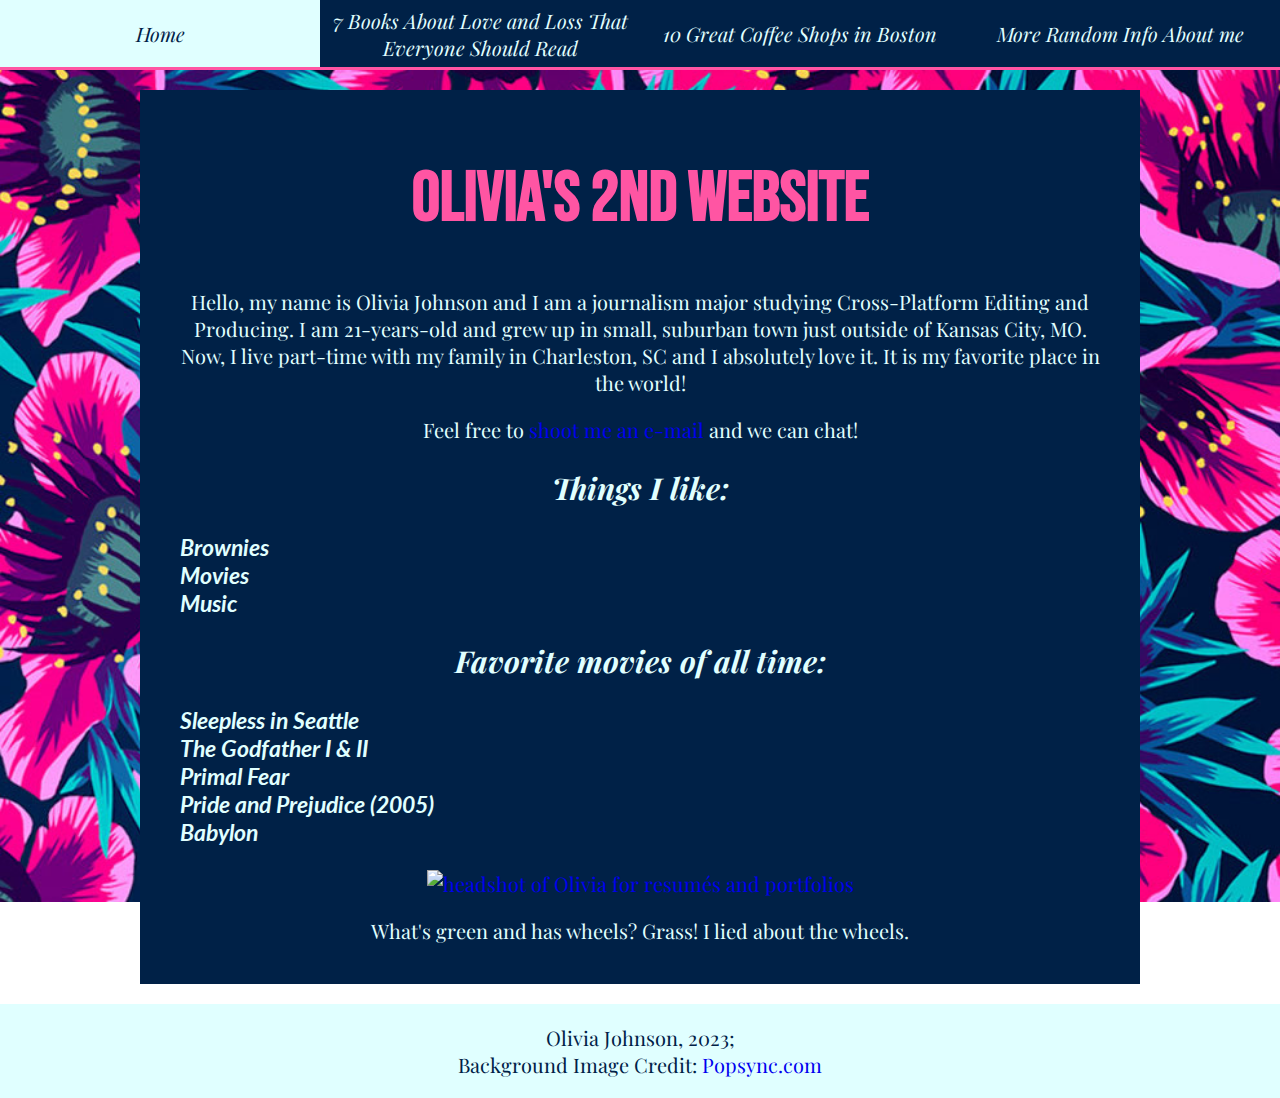
==== index.html @ 392d1d3a "Update index.html" ====
<!DOCTYPE html>
<html lang="en" dir="ltr">
  <head>
    <meta charset="utf-8">
    <title>Olivia's 2nd Website</title>

   <link rel="preconnect" href="https://fonts.googleapis.com">
<link rel="preconnect" href="https://fonts.gstatic.com" crossorigin>
<link href="https://fonts.googleapis.com/css2?family=Bebas+Neue&family=Lato:wght@100&family=Playfair+Display:wght@600&display=swap" rel="stylesheet">
 <link rel="stylesheet" href="my-styles.css">
  </head>
 

  <body>
    <a class="skip-link" href="#content">Skip to content</a>
    <nav>
    	<ul>
				     <li><a class="active" href="index.html">Home</a></li>
        <li><a href="page1.html">7 Books About Love and Loss That Everyone Should Read</a></li>
        <li><a href="page2.html">10 Great Coffee Shops in Boston</a></li>
        <li><a href="page3.html">More Random Info About me</a></li>
			</ul>
    </nav>

<main id="content">
    <h1 style="text-align:center;font-size:70px;">Olivia's 2nd Website</h1>
    <p style="text-align:center;color:#e0ffff;">Hello, my name is Olivia Johnson and I am a journalism major studying Cross-Platform Editing and Producing. I am 21-years-old and grew up in small, suburban town just outside of Kansas City, MO. Now, I live part-time with my family in Charleston, SC and I absolutely love it. It is my favorite place in the world!</p>

    <p style="text-align:center;color:#e0ffff;">Feel free to <a href="mailto:ogjfcm@umsystem.edu">shoot me an e-mail</a> and we can chat!</p>

    <section>
      <h2 style="text-align:center;color:#e0ffff;">Things I like:</h2>
      <ul>
        <h3>
        <li>Brownies</li>
        <li>Movies</li>
        <li>Music</li>
       </h3>
      </ul>
    </section>

    <section>
      <h2 style="text-align:center;color:#e0ffff;">Favorite movies of all time:</h2>
      <ol>
        <h3>
        <li>Sleepless in Seattle</li>
        <li>The Godfather I & II</li>
        <li>Primal Fear</li>
        <li>Pride and Prejudice (2005)</li>
        <li>Babylon</li>
        </h3>
      </ol>
    </section>

<div class="photo">
<a href="mailto:ogjfcm@umsystem.edu">
   <img src="img/headshot-oj.jpg" style="width:300px;height:300px" alt="headshot of Olivia for resumés and portfolios">
   </a>
	</div>

  <p style="text-align:center;color:#e0ffff;">What's green and has wheels? Grass! I lied about the wheels.</p>
</main>

<footer>Olivia Johnson, 2023;<br>
    Background Image Credit: <a href="https://client.apps.us.bluescape.com/lF1mklLKu7WCF4w08Mph?objectId=640b987c4ae876ffdc135a8a">Popsync.com</a></footer>

  </body>
</html>
---- my-styles.css ----
/* font-family: 'Bebas Neue', cursive;
font-family: 'Lato', sans-serif;
font-family: 'Playfair Display', serif; */

.skip-link {
  position: absolute;
  width: 1px;
  height: 1px;
  padding: 0;
  margin: -1px;
  overflow: hidden;
  border: 0;
}

.skip-link:focus{
  width: unset;
  height: unset;
  position: relative;
  padding: unset;
  margin: unset;
  font-size: 2rem;
}

html {
font-size: 20px;
}
  
   
  /* Location of the image */ 

body { 
     margin: 0px;
    font-family: 'Playfair Display', serif;
  background-image: url("img/floral-pattern.jpg");
    background-position: center, center; 
    background-repeat: no-repeat; 
    background-attachment: fixed; 
    background-size: cover; 
}

main {
  width: 90%;
  max-width: 1000px;
  background: #002147;
  border-radius: 0px;
  padding: 1rem 2rem;
  box-sizing: border-box;
  margin: 1rem auto;
}


/*beginning updated nav and ul, ol*/
nav {
  color: #e0ffff;
  background-color: #002147;
  padding: 0;
  display: block;
  margin: 0;
  border-bottom: 3px solid #ff55a3;
}

ul, ol {
  list-style-type: none;
  padding-inline-start: 0px;
  margin-block-start: 0px;
  margin-block-end: 0px;
  color: #e0ffff;
}

.photo {
      display: flex;
      justify-content: center;
    }
/*end of updated nav and ul, ol*/

nav a {
  color: #e0ffff;
}

a {
  text-decoration: none;
align-items: center;
}

h1 { 
  font-family: 'Bebas Neue', cursive;
  text-align: center;
  align-items: center;
  color: #ff55a3;
}
  
  
h2 {
  font-family: 'Playfair Display', serif;
  margin: 0
  font-weight: 700;
  font-style: italic;
  color: #e0ffff;
}

h3 { 
  font-family: 'Lato', sans-serif;
  color: #e0ffff;
}

li {
  list-style-type: none;
  font-style: italic;
  color: #e0ffff;
}

nav li, nav li a {
  width: 100%;
  text-align: center;
  display: flex;
  justify-content: center;
  align-items: center;
}

.active {
  background-color: #e0ffff;
  color: #002147;
  padding: 1rem;
}

/*Footer section*/
footer {
  background: #e0ffff;
  color: #002147;
  width: 100%;
  margin: 0;
  padding: 1rem;
  box-sizing: border-box;
  text-align: center;
}

/*Media sections*/
.location-holder, .media-holder {
  width: 100%;
  margin: 4rem 0;
  display: flex;
  flex-direction: column;
  gap: 1.2rem;
  box-sizing: border-box;
  color:#e0ffff;
}

.image-holder, .text-holder {
  width: 100%;
  padding: 0;
  margin: 0;
  display: flex;
  flex-direction: column;
  box-sizing: border-box;
  color:#e0ffff;
}

.image-holder img {
  width: 100%;
  max-width: 250px;
  margin: 0 auto;
}

address {
  font-style: normal;
}

/*figure and .gallery-image styles*/

.gallery-image {
  margin-block-start: 0;
  margin-block-end: 0;
  margin-inline-start: 0;
  margin-inline-end: 0;
  margin: 4rem auto;
  width: 100%;
  max-width: 700px;
}

.gallery-image img {
  width: 100%;
}

.button_holder {
  display: flex;
  flex-direction: row;
  justify-content: space-between;
  margin-top: 1rem;
  border: none;
    justify-content: center;
}

.hideThis {
  display: none;
}

button {
  background-color: #e0ffff;
  border: none;
  color: #002147;
  text-align: center;
  text-decoration: none;
  font-weight: bold;
  display: block;
  cursor: pointer;
  width: 100px;
  padding: 0.8rem 1rem;
  border-radius: 5px;
}

/*When the browser is at least 555px wide*/
@media (min-width: 555px) {

  .media-holder {
    flex-direction: row;
  }

  .image-holder {
    width: 30%;
  }

  .media-list .text-holder {
    width: 70%;
  }

  nav ul {
    display: flex;
    flex-direction: row;
    flex-wrap: wrap;
  }

  nav li {
    width: 50%;
  }

}

/*When the browser is at least 800px wide*/
@media (min-width: 800px) {

  .image-holder {
    width: 250px;
  }

  .media-list .text-holder {
    width: calc(100% - 250px);
  }

  nav li {
    width: 25%;
  }
}
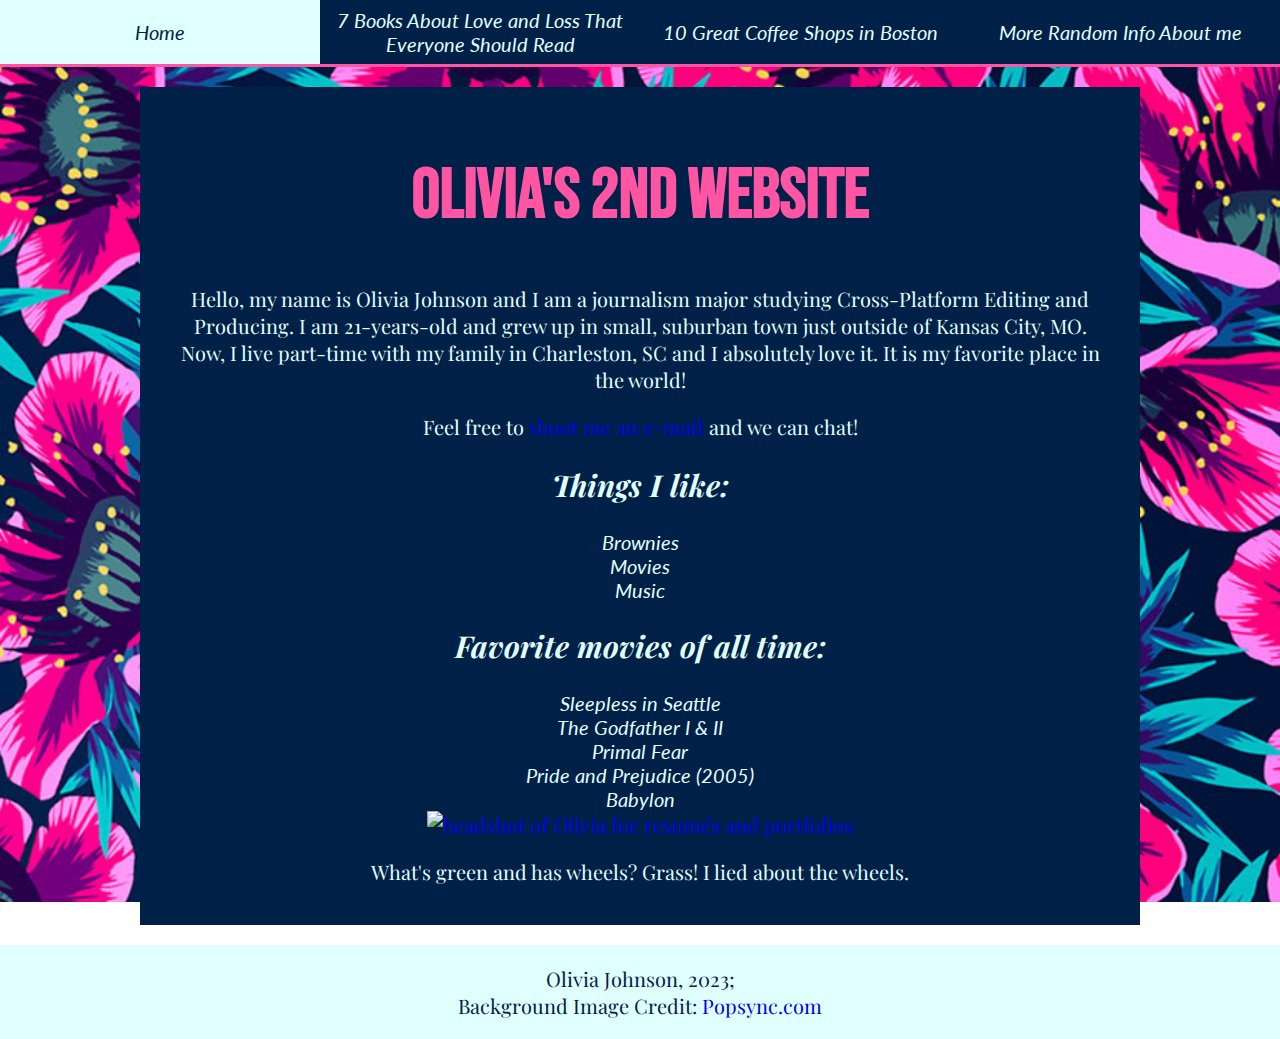
==== commit 24ef30d5: "Update index.html" ====
--- a/index.html
+++ b/index.html
@@ -31,24 +31,20 @@
     <section>
       <h2 style="text-align:center;color:#e0ffff;">Things I like:</h2>
       <ul>
-        <h3>
         <li>Brownies</li>
         <li>Movies</li>
         <li>Music</li>
-       </h3>
       </ul>
     </section>
 
     <section>
       <h2 style="text-align:center;color:#e0ffff;">Favorite movies of all time:</h2>
       <ol>
-        <h3>
         <li>Sleepless in Seattle</li>
         <li>The Godfather I & II</li>
         <li>Primal Fear</li>
         <li>Pride and Prejudice (2005)</li>
         <li>Babylon</li>
-        </h3>
       </ol>
     </section>
 
--- a/my-styles.css
+++ b/my-styles.css
@@ -64,7 +64,9 @@
   padding-inline-start: 0px;
   margin-block-start: 0px;
   margin-block-end: 0px;
-  color: #e0ffff;
+  color: #e0ffff; 
+  font-family: 'Lato', sans-serif;
+  text-align: center;
 }
 
 .photo {
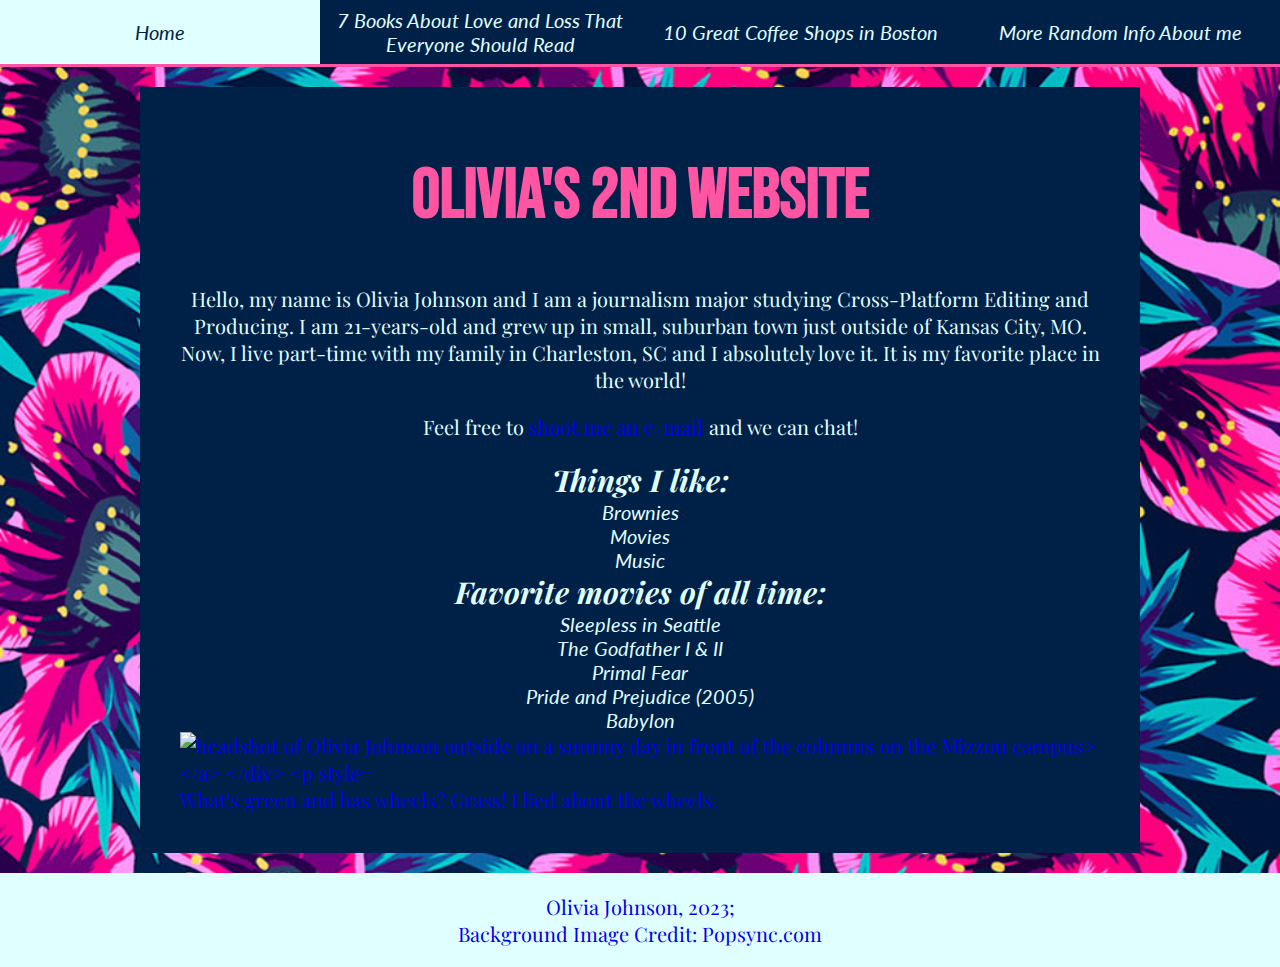
==== commit 72ce1e3f: "Update index.html" ====
--- a/index.html
+++ b/index.html
@@ -50,7 +50,7 @@
 
 <div class="photo">
 <a href="mailto:ogjfcm@umsystem.edu">
-   <img src="img/headshot-oj.jpg" style="width:300px;height:300px" alt="headshot of Olivia for resumés and portfolios">
+   <img src="img/headshot-oj.jpg" style="width:300px;height:300px" alt="headshot of Olivia Johnson outside on a sunnny day in front of the columns on the Mizzou campus>
    </a>
 	</div>
 
--- a/my-styles.css
+++ b/my-styles.css
@@ -57,6 +57,7 @@
   display: block;
   margin: 0;
   border-bottom: 3px solid #ff55a3;
+  font-family: 'Playfair Display', serif;
 }
 
 ul, ol {
@@ -94,7 +95,7 @@
   
 h2 {
   font-family: 'Playfair Display', serif;
-  margin: 0
+  margin: 0;
   font-weight: 700;
   font-style: italic;
   color: #e0ffff;
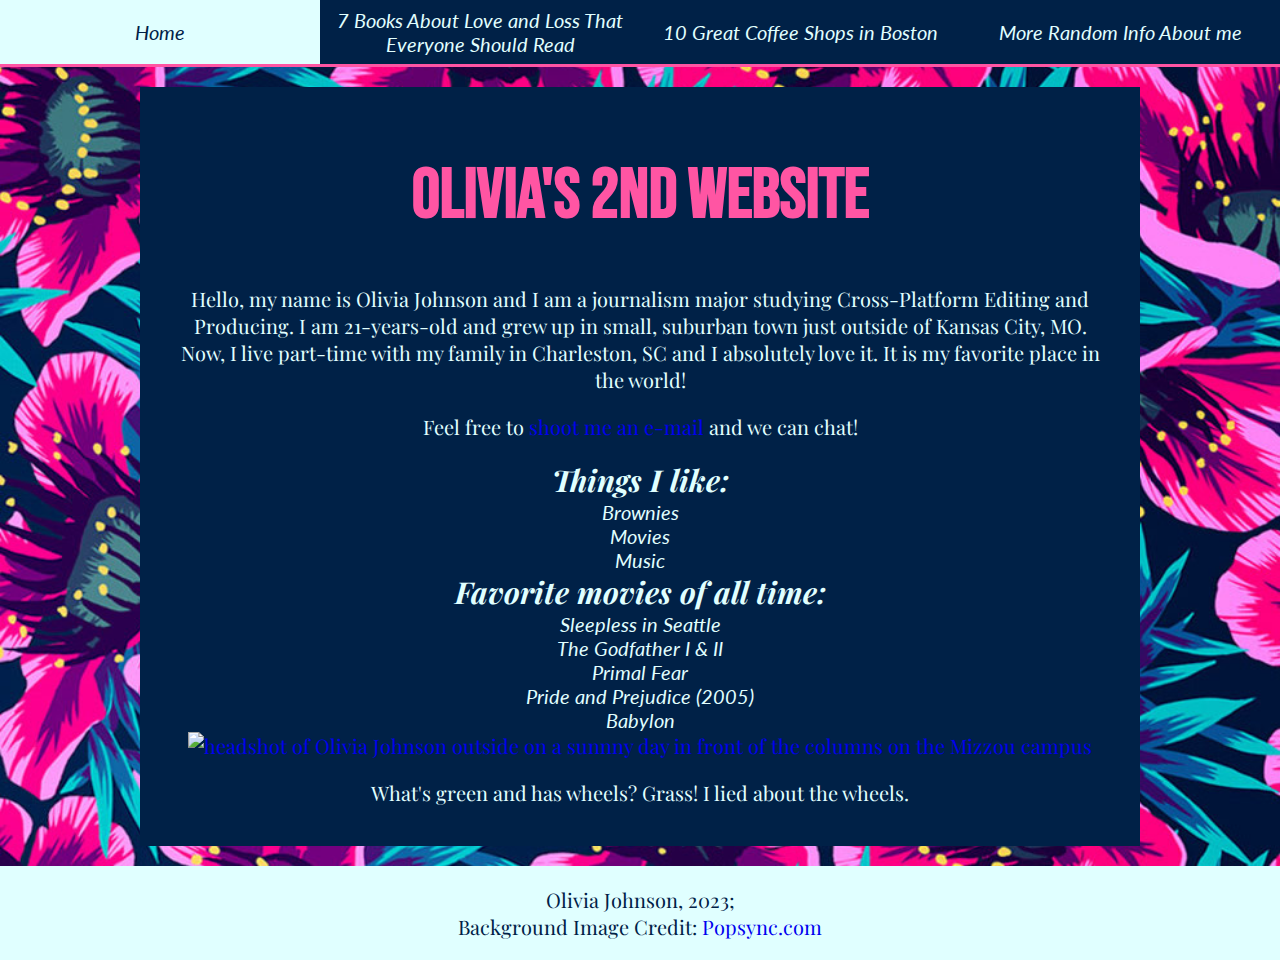
==== commit d34a5443: "Update index.html" ====
--- a/index.html
+++ b/index.html
@@ -50,7 +50,7 @@
 
 <div class="photo">
 <a href="mailto:ogjfcm@umsystem.edu">
-   <img src="img/headshot-oj.jpg" style="width:300px;height:300px" alt="headshot of Olivia Johnson outside on a sunnny day in front of the columns on the Mizzou campus>
+   <img src="img/headshot-oj.jpg" style="width:300px;height:300px" alt="headshot of Olivia Johnson outside on a sunnny day in front of the columns on the Mizzou campus">
    </a>
 	</div>
 
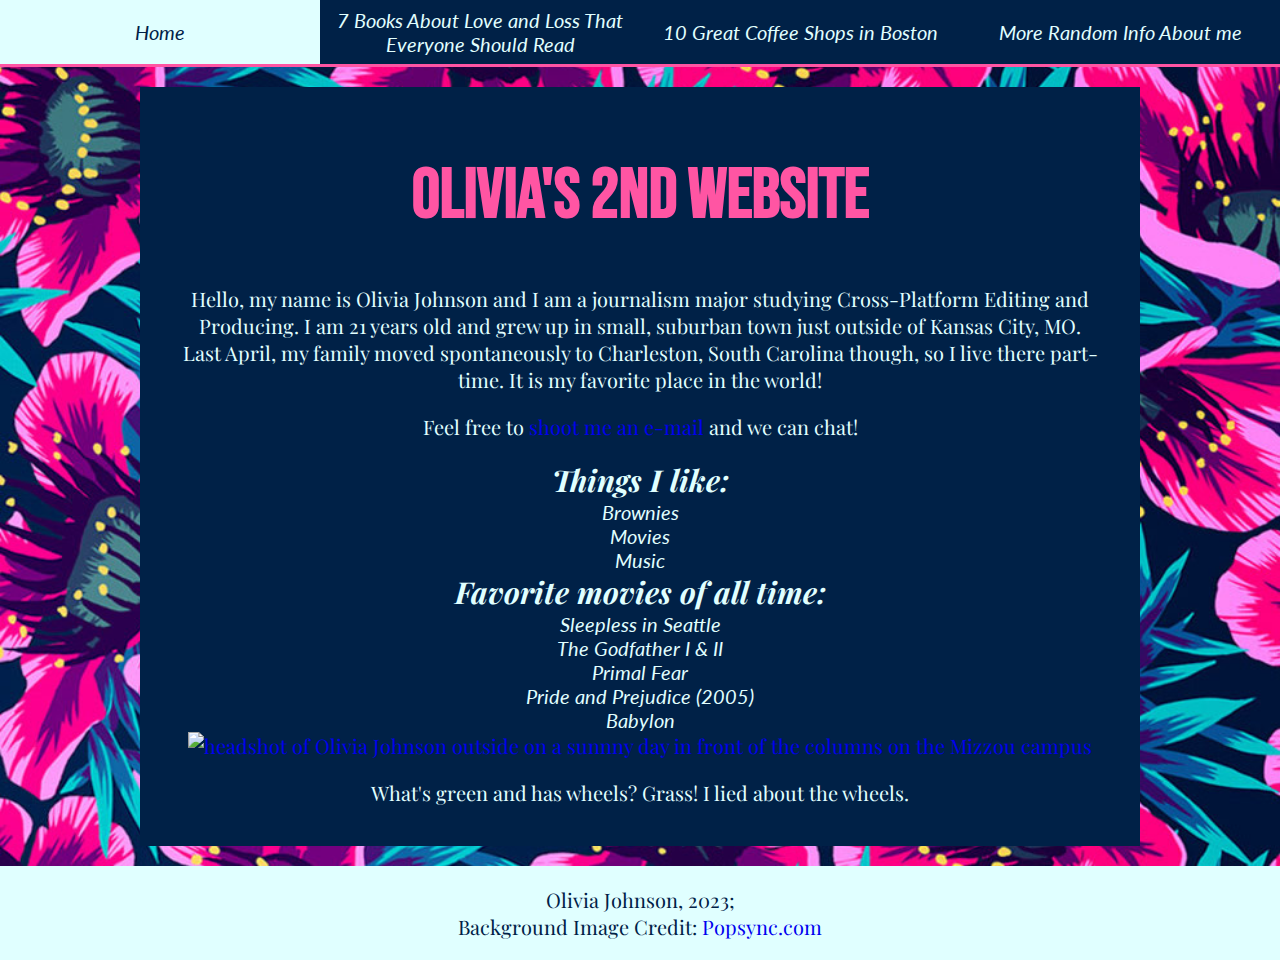
==== commit 95e83548: "Update index.html" ====
--- a/index.html
+++ b/index.html
@@ -24,7 +24,7 @@
 
 <main id="content">
     <h1 style="text-align:center;font-size:70px;">Olivia's 2nd Website</h1>
-    <p style="text-align:center;color:#e0ffff;">Hello, my name is Olivia Johnson and I am a journalism major studying Cross-Platform Editing and Producing. I am 21-years-old and grew up in small, suburban town just outside of Kansas City, MO. Now, I live part-time with my family in Charleston, SC and I absolutely love it. It is my favorite place in the world!</p>
+    <p style="text-align:center;color:#e0ffff;">Hello, my name is Olivia Johnson and I am a journalism major studying Cross-Platform Editing and Producing. I am 21 years old and grew up in small, suburban town just outside of Kansas City, MO. Last April, my family moved spontaneously to Charleston, South Carolina though, so I live there part-time. It is my favorite place in the world!</p>
 
     <p style="text-align:center;color:#e0ffff;">Feel free to <a href="mailto:ogjfcm@umsystem.edu">shoot me an e-mail</a> and we can chat!</p>
 
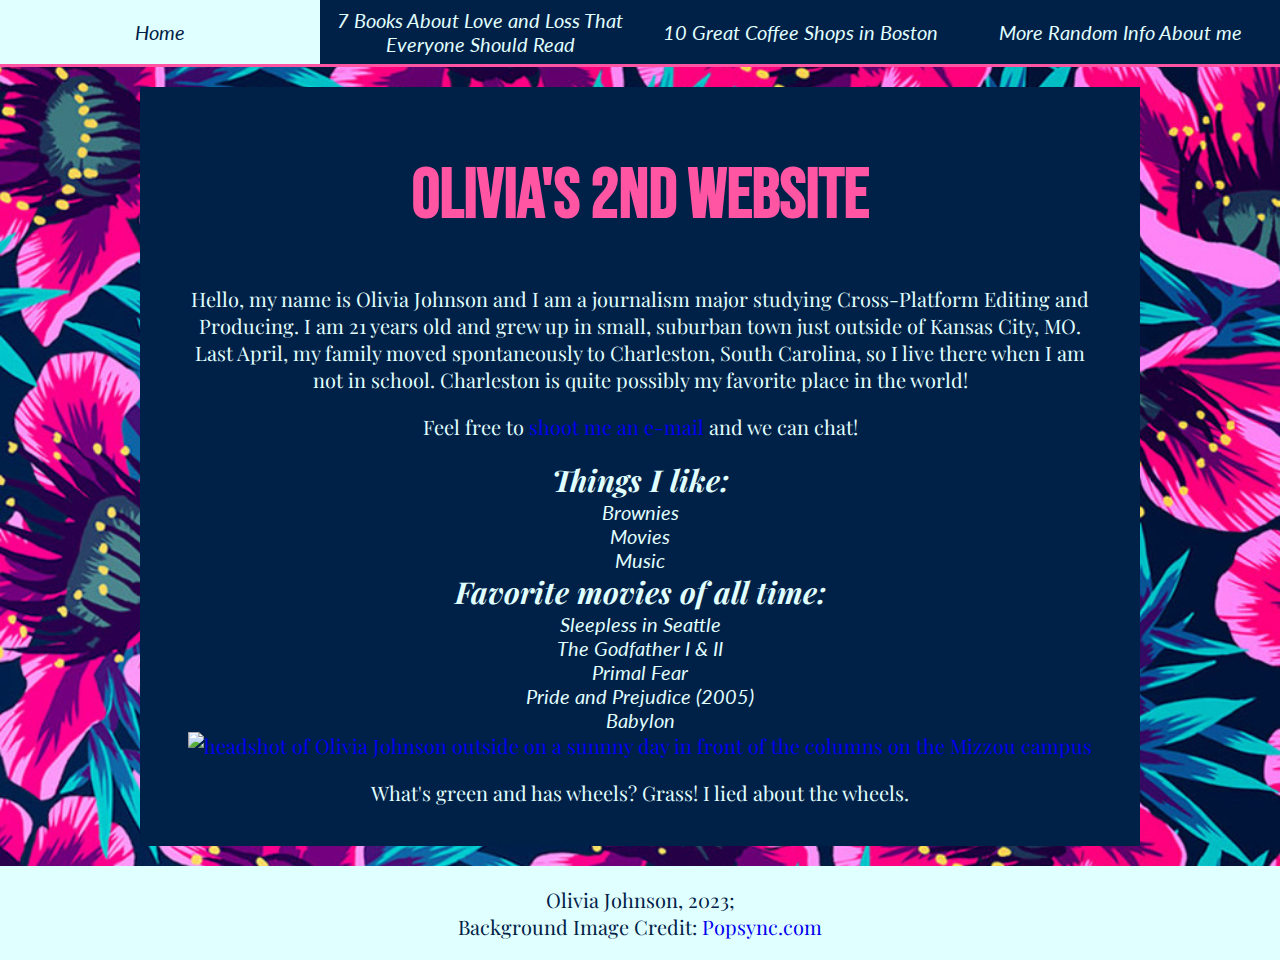
==== commit d90a6d7e: "Update index.html" ====
--- a/index.html
+++ b/index.html
@@ -24,7 +24,7 @@
 
 <main id="content">
     <h1 style="text-align:center;font-size:70px;">Olivia's 2nd Website</h1>
-    <p style="text-align:center;color:#e0ffff;">Hello, my name is Olivia Johnson and I am a journalism major studying Cross-Platform Editing and Producing. I am 21 years old and grew up in small, suburban town just outside of Kansas City, MO. Last April, my family moved spontaneously to Charleston, South Carolina though, so I live there part-time. It is my favorite place in the world!</p>
+    <p style="text-align:center;color:#e0ffff;">Hello, my name is Olivia Johnson and I am a journalism major studying Cross-Platform Editing and Producing. I am 21 years old and grew up in small, suburban town just outside of Kansas City, MO. Last April, my family moved spontaneously to Charleston, South Carolina, so I live there when I am not in school. Charleston is quite possibly my favorite place in the world!</p>
 
     <p style="text-align:center;color:#e0ffff;">Feel free to <a href="mailto:ogjfcm@umsystem.edu">shoot me an e-mail</a> and we can chat!</p>
 
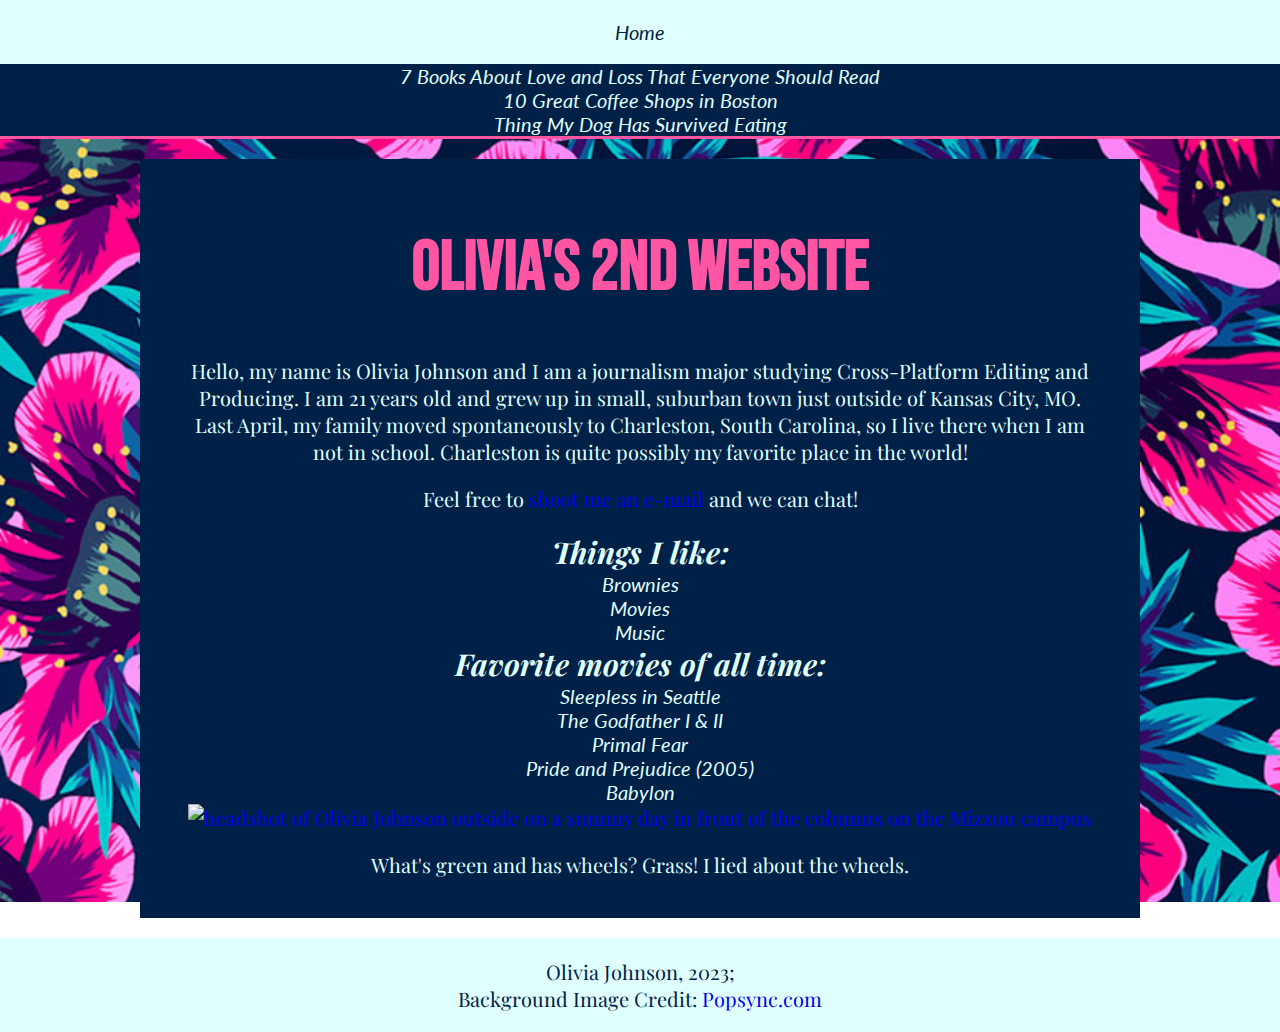
==== commit ed3c3cf3: "Update index.html" ====
--- a/index.html
+++ b/index.html
@@ -18,7 +18,7 @@
 				     <li><a class="active" href="index.html">Home</a></li>
         <li><a href="page1.html">7 Books About Love and Loss That Everyone Should Read</a></li>
         <li><a href="page2.html">10 Great Coffee Shops in Boston</a></li>
-        <li><a href="page3.html">More Random Info About me</a></li>
+        <li><a href="page3.html">Thing My Dog Has Survived Eating</a></li>
 			</ul>
     </nav>
 
--- a/my-styles.css
+++ b/my-styles.css
@@ -169,6 +169,9 @@
 }
 
 /*figure and .gallery-image styles*/
+figcaption {
+color: #FFFFFF
+}
 
 .gallery-image {
   margin-block-start: 0;
@@ -191,6 +194,7 @@
   margin-top: 1rem;
   border: none;
     justify-content: center;
+  color: #FFFFFF
 }
 
 .hideThis {
@@ -209,8 +213,7 @@
   width: 100px;
   padding: 0.8rem 1rem;
   border-radius: 5px;
-}
-
+  
 /*When the browser is at least 555px wide*/
 @media (min-width: 555px) {
 
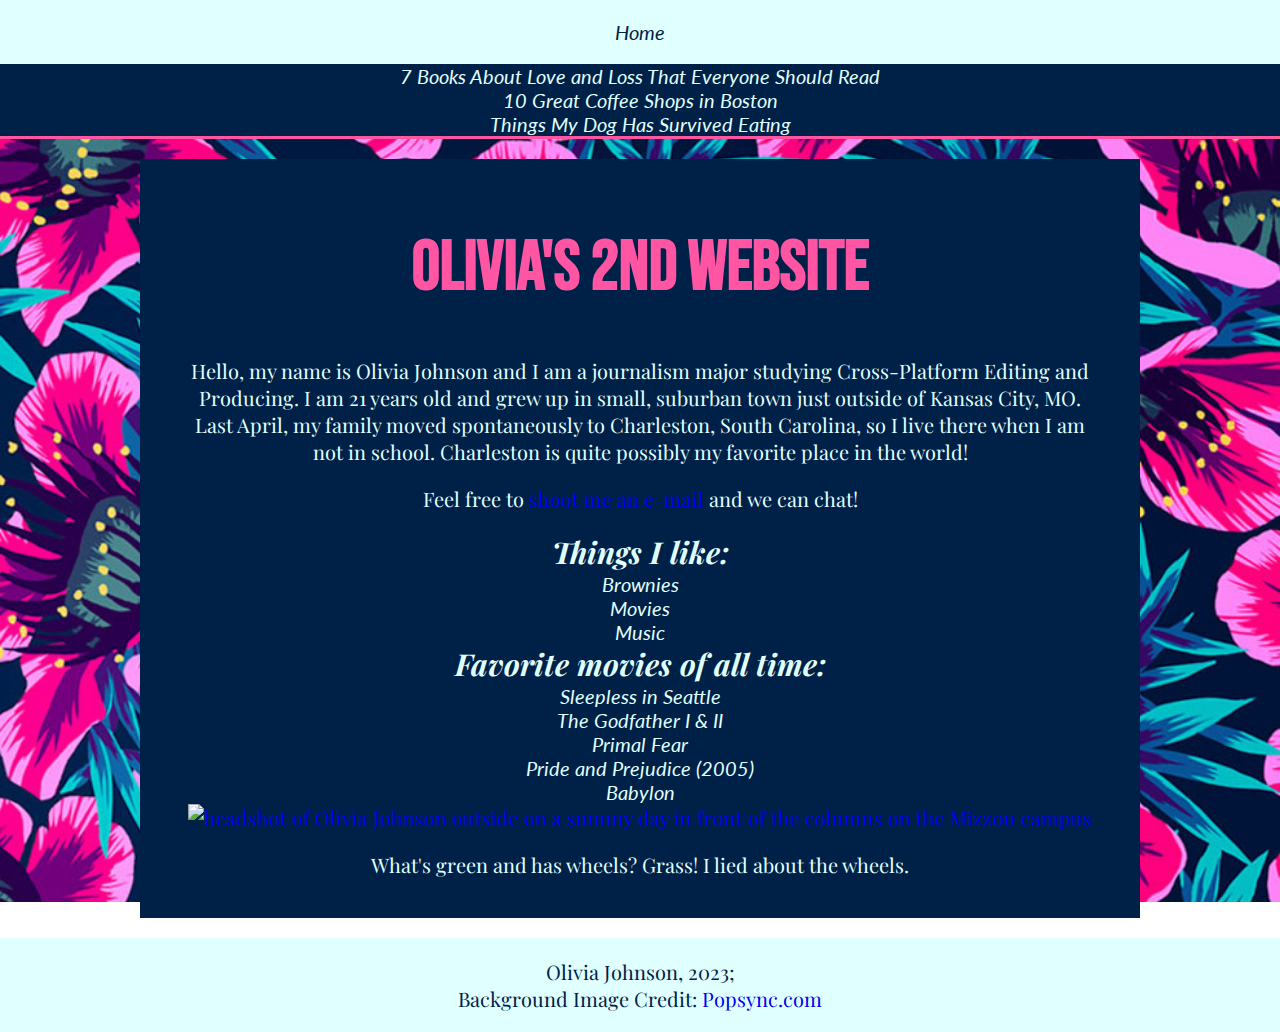
==== commit 766f38e1: "Update index.html" ====
--- a/index.html
+++ b/index.html
@@ -18,7 +18,7 @@
 				     <li><a class="active" href="index.html">Home</a></li>
         <li><a href="page1.html">7 Books About Love and Loss That Everyone Should Read</a></li>
         <li><a href="page2.html">10 Great Coffee Shops in Boston</a></li>
-        <li><a href="page3.html">Thing My Dog Has Survived Eating</a></li>
+        <li><a href="page3.html">Things My Dog Has Survived Eating</a></li>
 			</ul>
     </nav>
 
